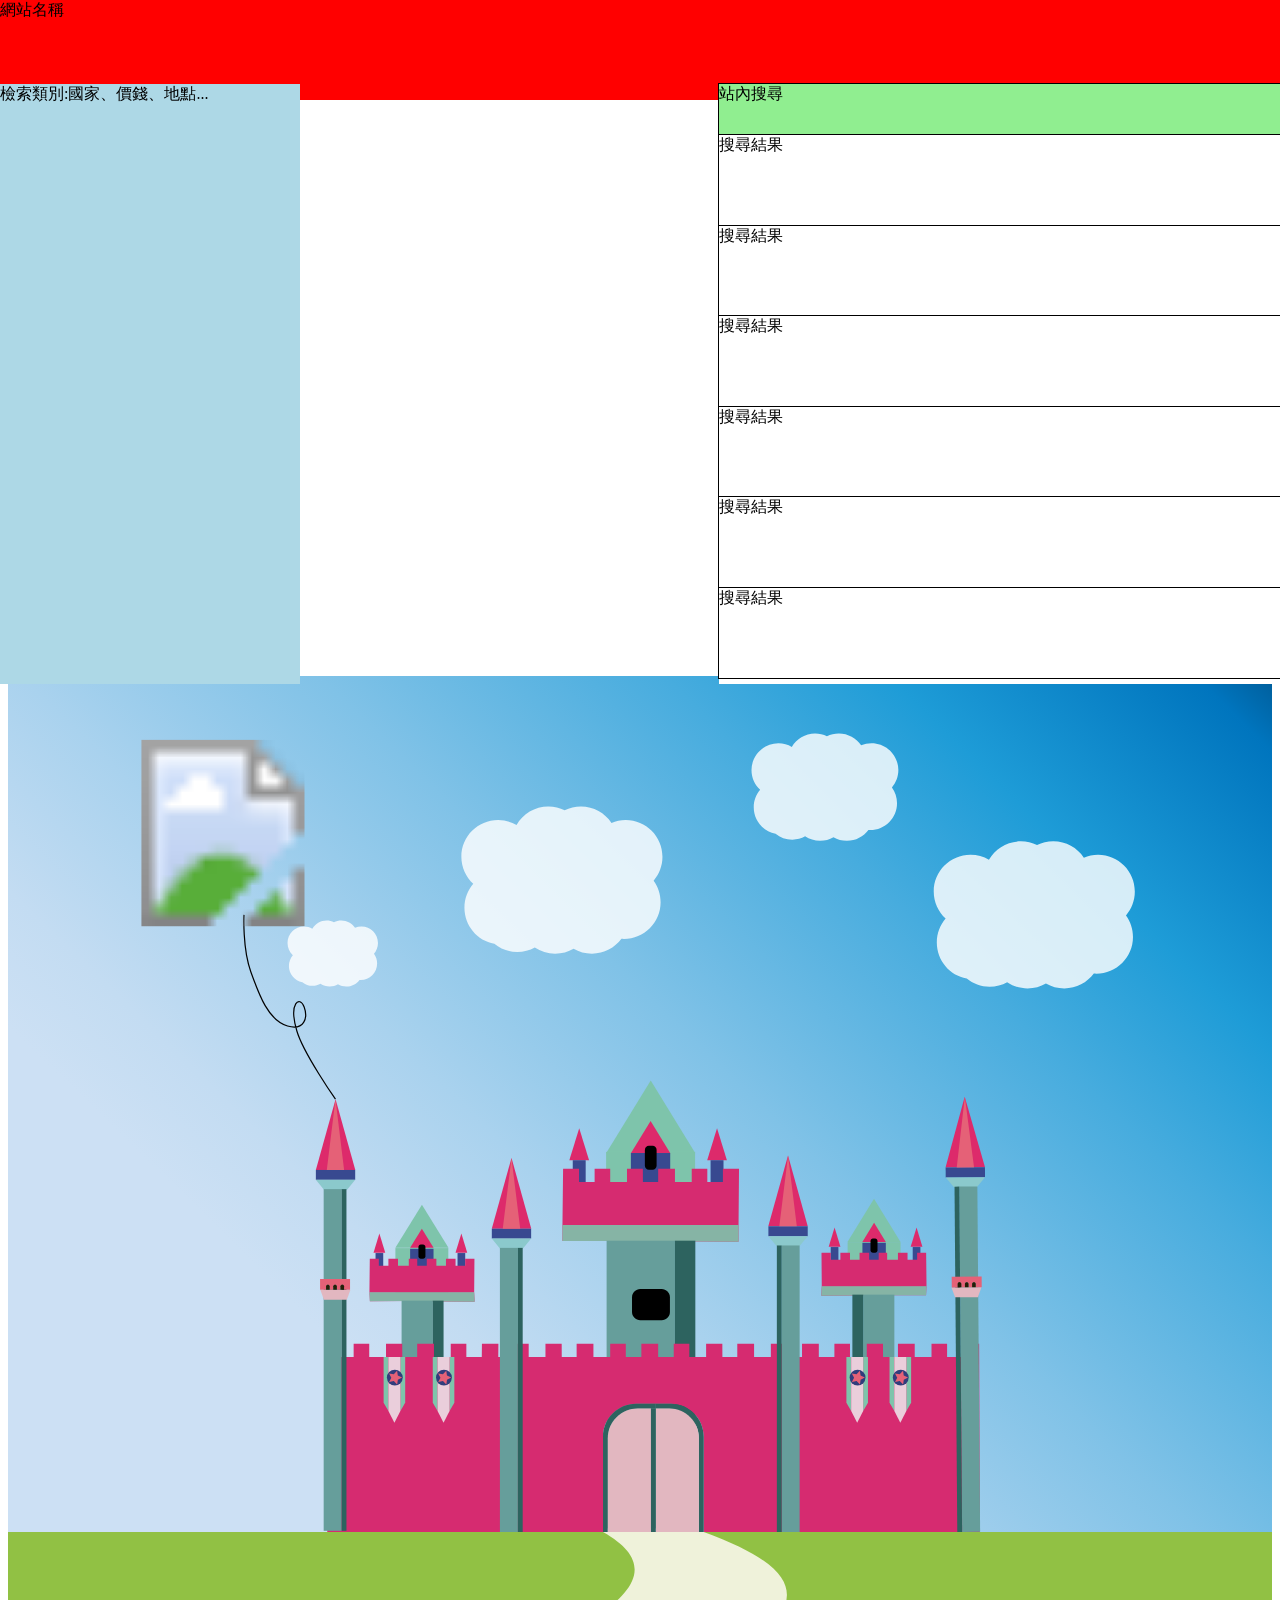
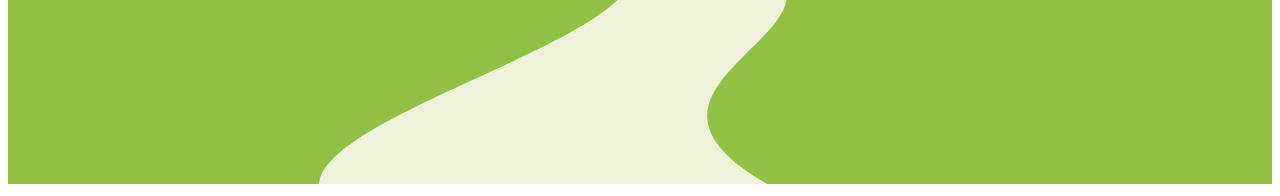
==== Daniel/index.html @ d3193165 "11/01" ====
<!DOCTYPE html>
<html lang="en">
<head>
  <meta charset="UTF-8" />
  <title>Document</title>
  <link rel="stylesheet" type="text/css" href="style/D.css">
  <script type="text/javascript" src = script/aaa.js ></script>
    <script src="https://d3js.org/d3.v4.min.js"></script>
</head>
<body>
<script type="text/javascript">
  
  function hid3(){
var svgContainer = d3 .select("top") . append("svg")
}
hid3();

</script>
    <div class="top">網站名稱</div>
    <div class="middleLeft">檢索類別:國家、價錢、地點...</div>  
    <div class="middleRight">
      <div class="list" id = "search">站內搜尋</div>
      <div class="list">搜尋結果</div>
      <div class="list">搜尋結果</div>
      <div class="list">搜尋結果</div>
      <div class="list">搜尋結果</div>
      <div class="list">搜尋結果</div>
      <div class="list">搜尋結果</div>
    </div>  

<?xml version="1.0" encoding="iso-8859-1"?>
<!-- Generator: Adobe Illustrator 19.0.0, SVG Export Plug-In . SVG Version: 6.00 Build 0)  -->
<svg version="1.1" id="&#x5716;&#x5C64;_1" xmlns="http://www.w3.org/2000/svg" xmlns:xlink="http://www.w3.org/1999/xlink" x="0px"
   y="0px" viewBox="0 0 1054.297 923.807" style="enable-background:new 0 0 1054.297 923.807;" xml:space="preserve">
<linearGradient id="XMLID_151_" gradientUnits="userSpaceOnUse" x1="295.3979" y1="579.1097" x2="960.9956" y2="-105.3971">
  <stop  offset="0" style="stop-color:#CCE0F4"/>
  <stop  offset="0.0852" style="stop-color:#C3DCF2"/>
  <stop  offset="0.2271" style="stop-color:#A9D2EE"/>
  <stop  offset="0.4079" style="stop-color:#80C2E7"/>
  <stop  offset="0.6186" style="stop-color:#47ACDE"/>
  <stop  offset="0.755" style="stop-color:#1E9CD7"/>
  <stop  offset="0.942" style="stop-color:#0075BE"/>
  <stop  offset="0.9944" style="stop-color:#005B97"/>
</linearGradient>
<rect id="XMLID_221_" x="-39.53" y="-21.803" style="fill:url(#XMLID_151_);" width="1123.005" height="735.803"/>
<g id="XMLID_17_">
  <g id="XMLID_7_">
    <polygon id="XMLID_12_" style="fill:#DD2A6B;" points="591.408,377.232 583.178,404 599.637,404     "/>
    <rect id="XMLID_9_" x="586.019" y="403.894" style="fill:#384990;" width="10.777" height="28.486"/>
  </g>
  <g id="XMLID_14_">
    <polygon id="XMLID_16_" style="fill:#DD2A6B;" points="476.446,377.232 468.216,404 484.676,404     "/>
    <rect id="XMLID_15_" x="471.058" y="403.894" style="fill:#384990;" width="10.777" height="28.486"/>
  </g>
  <g id="XMLID_4_">
    <polygon id="XMLID_11_" style="fill:#7EC4AB;" points="536.103,337.441 498.865,398 573.34,398    "/>
    <rect id="XMLID_3_" x="498.89" y="396.94" style="fill:#7EC4AB;" width="74.201" height="64.448"/>
  </g>
  <g id="XMLID_5_">
    <polygon id="XMLID_10_" style="fill:#DD2A6B;" points="535.986,371.232 519.527,398 552.445,398     "/>
    <rect id="XMLID_6_" x="519.548" y="397.887" style="fill:#384990;" width="32.797" height="28.486"/>
  </g>
  <path id="XMLID_8_" d="M537.655,411.823h-3.104c-1.841,0-3.347-1.506-3.347-3.347v-13.214c0-1.841,1.506-3.347,3.347-3.347h3.104
    c1.841,0,3.347,1.506,3.347,3.347v13.214C541.002,410.317,539.496,411.823,537.655,411.823z"/>
  <g id="XMLID_126_">
    <g id="XMLID_123_">
      <polygon id="XMLID_125_" style="fill:#DD2A6B;" points="378.156,465.078 373.26,481 383.051,481       "/>
      <rect id="XMLID_124_" x="374.95" y="481.325" style="fill:#384990;" width="6.41" height="16.945"/>
    </g>
    <g id="XMLID_120_">
      <polygon id="XMLID_122_" style="fill:#DD2A6B;" points="309.773,465.078 304.878,481 314.668,481      "/>
      <rect id="XMLID_121_" x="306.568" y="481.325" style="fill:#384990;" width="6.41" height="16.945"/>
    </g>
    <g id="XMLID_117_">
      <polygon id="XMLID_119_" style="fill:#7EC4AB;" points="345.258,440.978 323.108,477 367.408,477      "/>
      <rect id="XMLID_118_" x="323.124" y="477.188" style="fill:#7EC4AB;" width="44.137" height="38.336"/>
    </g>
    <g id="XMLID_114_">
      <polygon id="XMLID_116_" style="fill:#DD2A6B;" points="345.189,461.078 335.399,477 354.98,477       "/>
      <rect id="XMLID_115_" x="335.411" y="477.751" style="fill:#384990;" width="19.509" height="16.945"/>
    </g>
    <path id="XMLID_113_" d="M346.182,486.041h-1.847c-1.095,0-1.991-0.896-1.991-1.991v-7.86c0-1.095,0.896-1.991,1.991-1.991h1.847
      c1.095,0,1.991,0.896,1.991,1.991v7.86C348.173,485.145,347.277,486.041,346.182,486.041z"/>
    <polygon id="XMLID_112_" style="fill:#D62B70;" points="389.058,486 388.865,486 388.864,486 381.298,486 381.298,485.603 
      381.298,492 373.298,492 373.298,486 365.298,486 365.298,492 357.298,492 357.298,486 349.298,486 349.298,492 341.377,492 
      341.344,486 333.702,486 334.298,486 334.298,492 325.298,492 325.298,486 317.298,486 317.298,492 309.298,492 309.298,486 
      301.777,486 301.459,514 388.831,514     "/>
    <polygon id="XMLID_111_" style="fill:#D62B70;" points="334.298,521.415 334.298,521.453 389.244,522.016 388.831,514 
      301.459,514 301.852,521.596     "/>
    <polygon id="XMLID_110_" style="opacity:0.9;fill:#7EC4AB;" points="334.298,521.415 334.298,521.453 389.244,522.016 
      388.831,514 301.459,514 301.852,521.596     "/>
    <g id="XMLID_107_">
      <rect id="XMLID_109_" x="328.298" y="521" style="fill:#669E9B;" width="26" height="143"/>
      <rect id="XMLID_108_" x="354.298" y="521" style="fill:#2D635F;" width="9" height="143"/>
    </g>
  </g>
  <g id="XMLID_128_">
    <g id="XMLID_146_">
      <polygon id="XMLID_148_" style="fill:#DD2A6B;" points="689.44,460.078 694.335,476 684.544,476       "/>
      <rect id="XMLID_147_" x="686.234" y="476.325" style="fill:#384990;" width="6.41" height="16.945"/>
    </g>
    <g id="XMLID_143_">
      <polygon id="XMLID_145_" style="fill:#DD2A6B;" points="757.822,460.078 762.717,476 752.927,476      "/>
      <rect id="XMLID_144_" x="754.617" y="476.325" style="fill:#384990;" width="6.41" height="16.945"/>
    </g>
    <g id="XMLID_140_">
      <polygon id="XMLID_142_" style="fill:#7EC4AB;" points="722.337,435.978 744.487,472 700.187,472      "/>
      <rect id="XMLID_141_" x="700.334" y="472.188" style="fill:#7EC4AB;" width="44.137" height="38.336"/>
    </g>
    <g id="XMLID_137_">
      <polygon id="XMLID_139_" style="fill:#DD2A6B;" points="722.406,456.078 732.196,472 712.615,472      "/>
      <rect id="XMLID_138_" x="712.675" y="472.751" style="fill:#384990;" width="19.509" height="16.945"/>
    </g>
    <path id="XMLID_136_" d="M721.413,481.041h1.847c1.095,0,1.991-0.896,1.991-1.991v-7.86c0-1.095-0.896-1.991-1.991-1.991h-1.847
      c-1.095,0-1.991,0.896-1.991,1.991v7.86C719.422,480.145,720.318,481.041,721.413,481.041z"/>
    <polygon id="XMLID_135_" style="fill:#D62B70;" points="678.538,481 678.73,481 678.731,481 686.297,481 686.297,480.603 
      686.297,487 694.297,487 694.297,481 702.297,481 702.297,487 710.297,487 710.297,481 718.297,481 718.297,487 726.218,487 
      726.251,481 733.893,481 733.297,481 733.297,487 742.297,487 742.297,481 750.297,481 750.297,487 758.297,487 758.297,481 
      765.818,481 766.136,509 678.764,509     "/>
    <polygon id="XMLID_134_" style="fill:#D62B70;" points="733.297,516.415 733.297,516.453 678.351,517.016 678.764,509 
      766.136,509 765.743,516.596     "/>
    <polygon id="XMLID_133_" style="opacity:0.9;fill:#7EC4AB;" points="733.297,516.415 733.297,516.453 678.351,517.016 
      678.764,509 766.136,509 765.743,516.596     "/>
    <g id="XMLID_130_">
      <rect id="XMLID_132_" x="713.297" y="516" style="fill:#669E9B;" width="26" height="143"/>
      <rect id="XMLID_131_" x="704.297" y="516" style="fill:#2D635F;" width="9" height="143"/>
    </g>
  </g>
  <polygon id="XMLID_18_" style="fill:#D62B70;" points="609.736,411 609.412,411 609.411,411 596.297,411 596.297,411.086 
    596.297,422 583.297,422 583.297,411 570.297,411 570.297,422 556.297,422 556.297,411 542.297,411 542.297,422 529.577,422 
    529.522,411 516.674,411 516.297,411 516.297,422 502.298,422 502.298,411 489.298,411 489.298,422 476.298,422 476.298,411 
    463.003,411 462.469,458 609.355,458   "/>
  <polygon id="XMLID_21_" style="fill:#D62B70;" points="516.297,471.293 516.297,471.357 609.361,471.89 609.355,458 462.469,458 
    462.44,471.184  "/>
  <polygon id="XMLID_20_" style="opacity:0.9;fill:#7EC4AB;" points="516.297,471.293 516.297,471.357 609.361,471.89 609.355,458 
    462.469,458 462.44,471.184  "/>
  <g id="XMLID_2_">
    <rect id="XMLID_19_" x="499.298" y="471" style="fill:#669E9B;" width="57" height="240"/>
    <rect id="XMLID_23_" x="556.297" y="471" style="fill:#2D635F;" width="17" height="240"/>
  </g>
  <path id="XMLID_149_" style="fill:#D62B70;" d="M523.96,607h12.337h4h12.613c15.106,0,27.387,12.341,27.387,27.447v79.498
    l230.275-0.041L810.034,557h-0.323h-0.002h-13.411v0.086V568h-13v-11h-13v11h-14v-11h-14v11h-12.422l-0.055-11h-12.848h-0.674v11
    h-14v-11h-13v11h-13v-11h-0.264h-0.323h-0.002h-12.408h-1.003v0.086V568h-13v-11h-13v11h-14v-11h-14v11h-12.422l-0.055-11h-12.848
    h-0.674v11h-14v-11h-13v11h-13v-11h-0.264h-0.323h-0.002h-12.408h-1.003v0.086V568h-13v-11h-13v11h-14v-11h-14v11h-12.422
    l-0.055-11h-12.848h-0.674v11h-14v-11h-13v11h-12.353l0.089-11h-0.323h-0.002h-0.113h-13h-0.295l-0.125,11h-12.878v-11h-13v11h-14
    v-11h-14v11h-12.422l-0.055-11h-12.848h-0.674v11h-14v-11h-13v11h-13v-11l-9,0.008V714l230-0.041v-79.513
    C496.298,619.341,508.854,607,523.96,607z"/>
  <path id="XMLID_13_" d="M545.221,537.469h-17.847c-3.787,0-6.886-3.099-6.886-6.886v-12.339c0-3.787,3.099-6.886,6.886-6.886
    h17.847c3.787,0,6.886,3.099,6.886,6.886v12.339C552.107,534.37,549.008,537.469,545.221,537.469z"/>
  <g id="XMLID_42_">
    <g id="XMLID_34_">
      <polygon id="XMLID_38_" style="fill:#DD2A6B;" points="419.986,401.948 403.527,461 436.445,461       "/>
      <rect id="XMLID_37_" x="403.548" y="461.001" style="fill:#384990;" width="32.797" height="8.251"/>
      <polygon id="XMLID_36_" style="fill:#8BC9CC;" points="429.568,477.503 410.326,477.503 403.548,469.252 436.346,469.252       "/>
      <polyline id="XMLID_35_" style="fill:#E56177;" points="427.236,461 419.949,401.948 412.663,461 436.298,461      "/>
    </g>
    <g id="XMLID_31_">
      <rect id="XMLID_33_" x="410.298" y="477" style="fill:#669E9B;" width="15" height="237"/>
      <rect id="XMLID_32_" x="425.298" y="477" style="fill:#2D635F;" width="4" height="237"/>
    </g>
  </g>
  <g id="XMLID_66_">
    <g id="XMLID_70_">
      <polygon id="XMLID_74_" style="fill:#DD2A6B;" points="650.609,399.948 667.068,459 634.15,459      "/>
      <rect id="XMLID_73_" x="634.249" y="459.001" style="fill:#384990;" width="32.797" height="8.251"/>
      <polygon id="XMLID_72_" style="fill:#8BC9CC;" points="641.027,475.503 660.269,475.503 667.047,467.252 634.249,467.252       "/>
      <polyline id="XMLID_71_" style="fill:#E56177;" points="643.359,459 650.646,399.948 657.932,459 634.297,459      "/>
    </g>
    <g id="XMLID_67_">
      <rect id="XMLID_69_" x="645.297" y="475" style="fill:#669E9B;" width="15" height="239"/>
      <rect id="XMLID_68_" x="641.297" y="475" style="fill:#2D635F;" width="4" height="239"/>
    </g>
  </g>
  <g id="XMLID_41_">
    <g id="XMLID_22_">
      <polygon id="XMLID_25_" style="fill:#DD2A6B;" points="273.227,352.948 256.767,412 289.686,412       "/>
      <rect id="XMLID_24_" x="256.789" y="412.001" style="fill:#384990;" width="32.797" height="8.251"/>
      <polygon id="XMLID_27_" style="fill:#8BC9CC;" points="282.809,428.503 263.566,428.503 256.789,420.252 289.586,420.252       "/>
      <polyline id="XMLID_26_" style="fill:#E56177;" points="280.356,412.057 273.129,352.976 265.903,412 289.298,412      "/>
    </g>
    <g id="XMLID_28_">
      <rect id="XMLID_30_" x="263.298" y="428" style="fill:#669E9B;" width="15" height="285"/>
      <rect id="XMLID_29_" x="278.298" y="428" style="fill:#2D635F;" width="4" height="285"/>
    </g>
    <g id="XMLID_39_">
      <polygon id="XMLID_40_" style="fill:#E2B7C0;" points="282.606,520.313 263.531,520.313 260.579,512.116 285.558,512.116       "/>
      <g id="XMLID_45_">
        <path id="XMLID_46_" style="fill:#E56177;" d="M285.298,503h-25v9h5v-3.008c0-0.676,0.701-1.228,1.5-1.228s1.5,0.553,1.5,1.228
          V512h3v-3.008c0-0.676,0.701-1.228,1.5-1.228s1.5,0.553,1.5,1.228V512h3v-3.008c0-0.676,0.701-1.228,1.5-1.228
          s1.5,0.553,1.5,1.228V512h5V503z"/>
        <path id="XMLID_48_" style="fill:#261E07;" d="M266.798,507.764c-0.799,0-1.5,0.553-1.5,1.228V512h3v-3.008
          C268.298,508.316,267.597,507.764,266.798,507.764z"/>
        <path id="XMLID_50_" style="fill:#261E07;" d="M272.798,507.764c-0.799,0-1.5,0.553-1.5,1.228V512h3v-3.008
          C274.298,508.316,273.597,507.764,272.798,507.764z"/>
        <path id="XMLID_52_" style="fill:#261E07;" d="M278.798,507.764c-0.799,0-1.5,0.553-1.5,1.228V512h3v-3.008
          C280.298,508.316,279.597,507.764,278.798,507.764z"/>
      </g>
    </g>
  </g>
  <g id="XMLID_44_">
    <g id="XMLID_60_">
      <polygon id="XMLID_64_" style="fill:#DD2A6B;" points="797.987,350.847 814.919,409.765 782.001,410.029       "/>
      
        <rect id="XMLID_63_" x="782.134" y="409.898" transform="matrix(-1 0.008 -0.008 -1 1600.3541 821.6392)" style="fill:#384990;" width="32.797" height="8.251"/>
      <polygon id="XMLID_62_" style="fill:#8BC9CC;" points="789.01,426.477 808.252,426.323 814.963,418.017 782.167,418.28       "/>
      <polyline id="XMLID_61_" style="fill:#E56177;" points="791.331,410.011 798.084,350.874 805.783,409.838 782.389,410.026      "/>
    </g>
    <g id="XMLID_57_">
      
        <rect id="XMLID_59_" x="658.17" y="562.372" transform="matrix(-0.008 -1 1 -0.008 238.7392 1376.5801)" style="fill:#669E9B;" width="288" height="15"/>
      
        <rect id="XMLID_58_" x="790.67" y="425.949" transform="matrix(-1 0.008 -0.008 -1 1589.8792 1133.5316)" style="fill:#2D635F;" width="4" height="288"/>
    </g>
    <g id="XMLID_47_">
      <polygon id="XMLID_56_" style="fill:#E2B7C0;" points="789.948,518.282 809.022,518.129 811.909,509.908 786.931,510.108       "/>
      <g id="XMLID_49_">
        <path id="XMLID_55_" style="fill:#E56177;" d="M787.118,500.991l24.999-0.2l0.072,9l-5,0.04l-0.024-3.008
          c-0.005-0.676-0.71-1.223-1.51-1.216c-0.799,0.006-1.495,0.565-1.49,1.24l0.024,3.008l-3,0.024l-0.024-3.008
          c-0.005-0.676-0.71-1.223-1.51-1.216c-0.799,0.006-1.496,0.565-1.49,1.24l0.024,3.008l-3,0.024l-0.024-3.008
          c-0.005-0.676-0.71-1.223-1.51-1.216s-1.496,0.565-1.49,1.24l0.024,3.008l-5,0.04L787.118,500.991z"/>
        <path id="XMLID_54_" style="fill:#261E07;" d="M805.656,505.606c0.799-0.006,1.504,0.541,1.51,1.216l0.024,3.008l-3,0.024
          l-0.024-3.008C804.16,506.171,804.856,505.612,805.656,505.606z"/>
        <path id="XMLID_53_" style="fill:#261E07;" d="M799.656,505.654c0.799-0.006,1.504,0.541,1.51,1.216l0.024,3.008l-3,0.024
          l-0.024-3.008C798.16,506.219,798.856,505.66,799.656,505.654z"/>
        <path id="XMLID_51_" style="fill:#261E07;" d="M793.656,505.702c0.799-0.006,1.504,0.541,1.51,1.216l0.024,3.008l-3,0.024
          l-0.024-3.008C792.16,506.267,792.857,505.709,793.656,505.702z"/>
      </g>
    </g>
  </g>
  <g id="XMLID_80_">
    <g id="XMLID_76_">
      <polygon id="XMLID_77_" style="fill:#7EC4AB;" points="313.298,568 313.298,606.088 317.298,613.02 317.298,568      "/>
      <polygon id="XMLID_78_" style="fill:#7EC4AB;" points="331.298,568 327.298,568 327.298,613.02 331.298,606.088      "/>
      <polygon id="XMLID_81_" style="fill:#EACEDB;" points="317.298,568 317.298,613.02 322.298,622.806 327.298,613.02 327.298,568 
              "/>
    </g>
    <g id="XMLID_65_">
      <circle id="XMLID_75_" style="fill:#313D7C;" cx="322.631" cy="585.191" r="6.615"/>
      <polygon id="XMLID_79_" style="fill:#E56177;" points="324.623,590.923 321.807,588.078 317.867,588.785 319.703,585.228 
        317.813,581.699 321.764,582.346 324.536,579.458 325.141,583.415 328.744,585.159 325.168,586.958       "/>
    </g>
  </g>
  <g id="XMLID_91_">
    <g id="XMLID_95_">
      <polygon id="XMLID_98_" style="fill:#7EC4AB;" points="699.297,568 699.297,606.088 703.297,613.02 703.297,568      "/>
      <polygon id="XMLID_97_" style="fill:#7EC4AB;" points="717.297,568 713.297,568 713.297,613.02 717.297,606.088      "/>
      <polygon id="XMLID_96_" style="fill:#EACEDB;" points="703.297,568 703.297,613.02 708.297,622.806 713.297,613.02 713.297,568 
              "/>
    </g>
    <g id="XMLID_92_">
      <circle id="XMLID_94_" style="fill:#313D7C;" cx="708.631" cy="585.191" r="6.615"/>
      <polygon id="XMLID_93_" style="fill:#E56177;" points="710.623,590.923 707.807,588.078 703.867,588.785 705.703,585.228 
        703.813,581.699 707.764,582.346 710.536,579.458 711.141,583.415 714.744,585.159 711.168,586.958       "/>
    </g>
  </g>
  <g id="XMLID_99_">
    <g id="XMLID_103_">
      <polygon id="XMLID_106_" style="fill:#7EC4AB;" points="735.297,568 735.297,606.088 739.297,613.02 739.297,568       "/>
      <polygon id="XMLID_105_" style="fill:#7EC4AB;" points="753.297,568 749.297,568 749.297,613.02 753.297,606.088       "/>
      <polygon id="XMLID_104_" style="fill:#EACEDB;" points="739.297,568 739.297,613.02 744.297,622.806 749.297,613.02 749.297,568 
              "/>
    </g>
    <g id="XMLID_100_">
      <circle id="XMLID_102_" style="fill:#313D7C;" cx="744.631" cy="585.191" r="6.615"/>
      <polygon id="XMLID_101_" style="fill:#E56177;" points="746.623,590.923 743.807,588.078 739.867,588.785 741.703,585.228 
        739.813,581.699 743.764,582.346 746.536,579.458 747.141,583.415 750.744,585.159 747.168,586.958       "/>
    </g>
  </g>
  <g id="XMLID_83_">
    <g id="XMLID_87_">
      <polygon id="XMLID_90_" style="fill:#7EC4AB;" points="354.298,568 354.298,606.088 358.298,613.02 358.298,568      "/>
      <polygon id="XMLID_89_" style="fill:#7EC4AB;" points="372.298,568 368.298,568 368.298,613.02 372.298,606.088      "/>
      <polygon id="XMLID_88_" style="fill:#EACEDB;" points="358.298,568 358.298,613.02 363.298,622.806 368.298,613.02 368.298,568 
              "/>
    </g>
    <g id="XMLID_84_">
      <circle id="XMLID_86_" style="fill:#313D7C;" cx="363.631" cy="585.191" r="6.615"/>
      <polygon id="XMLID_85_" style="fill:#E56177;" points="365.623,590.923 362.807,588.078 358.867,588.785 360.703,585.228 
        358.813,581.699 362.764,582.346 365.536,579.458 366.141,583.415 369.744,585.159 366.168,586.958       "/>
    </g>
  </g>
  <g id="XMLID_127_">
    <path id="XMLID_158_" style="fill:#2D635F;" d="M500.298,635.718c0-13.654,11.401-24.718,25.055-24.718h10.945v-4H523.96
      c-15.106,0-27.663,12.341-27.663,27.447V714h4V635.718z"/>
    <path id="XMLID_160_" style="fill:#2D635F;" d="M552.91,607h-12.613v4h11.221c13.654,0,24.779,11.065,24.779,24.718V714h4v-79.553
      C580.297,619.341,568.016,607,552.91,607z"/>
    <path id="XMLID_162_" style="fill:#E2B7C0;" d="M551.518,611h-11.221v102.952l36-0.006v-78.227
      C576.297,622.065,565.172,611,551.518,611z"/>
    <path id="XMLID_164_" style="fill:#E2B7C0;" d="M525.352,611c-13.653,0-25.055,11.065-25.055,24.718v78.241l36-0.006V611H525.352z
      "/>
    <rect id="XMLID_165_" x="536.297" y="607" style="fill:#2D635F;" width="4" height="4"/>
    <rect id="XMLID_167_" x="536.297" y="611" style="fill:#2D635F;" width="4" height="103"/>
  </g>
</g>
<rect id="XMLID_222_" x="-39.53" y="714" style="fill:#91C144;" width="1123.005" height="600.431"/>
<path id="XMLID_236_" style="fill:#EFF2DA;" d="M708.297,957.72c-83.72,0-339.02,0-422.74,0
  c-143.962-81.24,354.702-162.521,210.74-243.761c4.873,0,79.127-0.015,84-0.015C802.194,794.831,392.35,840.399,708.297,957.72z"/>
<path id="XMLID_242_" style="fill:none;stroke:#000000;stroke-miterlimit:10;" d="M196.851,199.241c0,0-1.414,27.636,5.656,47.433
  c7.07,19.796,14.683,40.605,30.648,45.249c14.02,4.078,17.168-6.852,13.86-15.814c-3.59-9.725-13.15-4.032-6.079,20.006
  c5.501,18.704,32.193,56.861,32.193,56.861"/>
<image style="overflow:visible;" width="136" height="168" id="XMLID_1_" xlink:href="2ABB4496D706D9E5.png"  transform="matrix(1 0 0 1 111.2975 47)">
</image>
<path id="XMLID_238_" style="opacity:0.82;fill:#FFFFFF;" d="M545.874,150.797c0-16.924-13.72-30.644-30.644-30.644
  c-4.205,0-8.212,0.849-11.86,2.381c-5.496-8.222-14.861-13.638-25.492-13.638c-4.87,0-9.471,1.141-13.56,3.162
  c-4.089-2.021-8.69-3.162-13.56-3.162c-11.373,0-21.291,6.2-26.579,15.4c-4.521-2.629-9.772-4.143-15.379-4.143
  c-16.924,0-30.644,13.72-30.644,30.644c0,8.929,3.821,16.963,9.914,22.564c-4.582,5.356-7.356,12.305-7.356,19.906
  c0,14.98,10.751,27.442,24.957,30.109c5.192,4.278,11.845,6.848,19.098,6.848c5.306,0,10.287-1.38,14.614-3.793
  c4.865,3.255,10.711,5.156,17.004,5.156c5.595,0,10.836-1.507,15.35-4.126c4.515,2.619,9.755,4.126,15.35,4.126
  c10.068,0,19.002-4.856,24.588-12.354c0.668,0.043,1.34,0.074,2.019,0.074c16.924,0,30.644-13.72,30.644-30.644
  c0-6.71-2.163-12.912-5.82-17.959C543.1,165.347,545.874,158.398,545.874,150.797z"/>
<path id="XMLID_237_" style="opacity:0.82;fill:#FFFFFF;" d="M742.654,78.5c0-12.361-10.021-22.382-22.382-22.382
  c-3.071,0-5.998,0.62-8.662,1.739c-4.014-6.005-10.854-9.961-18.619-9.961c-3.557,0-6.917,0.833-9.904,2.31
  c-2.986-1.476-6.347-2.31-9.904-2.31c-8.306,0-15.55,4.528-19.413,11.248c-3.302-1.92-7.137-3.026-11.233-3.026
  c-12.361,0-22.382,10.021-22.382,22.382c0,6.521,2.791,12.389,7.241,16.48c-3.347,3.912-5.372,8.987-5.372,14.539
  c0,10.941,7.853,20.043,18.228,21.991c3.792,3.125,8.651,5.001,13.949,5.001c3.875,0,7.514-1.008,10.674-2.771
  c3.553,2.377,7.823,3.766,12.419,3.766c4.087,0,7.914-1.101,11.212-3.014c3.298,1.913,7.125,3.014,11.212,3.014
  c7.354,0,13.879-3.547,17.959-9.023c0.488,0.032,0.979,0.054,1.475,0.054c12.361,0,22.382-10.021,22.382-22.382
  c0-4.901-1.579-9.43-4.251-13.117C740.628,89.127,742.654,84.052,742.654,78.5z"/>
<path id="XMLID_239_" style="opacity:0.82;fill:#FFFFFF;" d="M939.874,179.797c0-16.924-13.72-30.644-30.644-30.644
  c-4.205,0-8.212,0.849-11.86,2.381c-5.496-8.222-14.86-13.638-25.492-13.638c-4.87,0-9.471,1.141-13.56,3.162
  c-4.089-2.021-8.69-3.162-13.56-3.162c-11.373,0-21.291,6.2-26.579,15.4c-4.521-2.629-9.772-4.143-15.379-4.143
  c-16.924,0-30.644,13.72-30.644,30.644c0,8.929,3.821,16.963,9.914,22.564c-4.582,5.356-7.356,12.305-7.356,19.906
  c0,14.98,10.751,27.442,24.957,30.109c5.192,4.278,11.845,6.848,19.098,6.848c5.306,0,10.287-1.38,14.614-3.793
  c4.865,3.255,10.711,5.156,17.004,5.156c5.595,0,10.836-1.507,15.35-4.126c4.515,2.619,9.755,4.126,15.35,4.126
  c10.068,0,19.002-4.856,24.588-12.354c0.668,0.043,1.34,0.074,2.019,0.074c16.924,0,30.644-13.72,30.644-30.644
  c0-6.71-2.163-12.912-5.82-17.959C937.1,194.347,939.874,187.398,939.874,179.797z"/>
<path id="XMLID_240_" style="opacity:0.82;fill:#FFFFFF;" d="M308.579,222.739c0-7.611-6.17-13.781-13.781-13.781
  c-1.891,0-3.693,0.382-5.334,1.071c-2.471-3.697-6.683-6.133-11.464-6.133c-2.19,0-4.259,0.513-6.098,1.422
  c-1.839-0.909-3.908-1.422-6.098-1.422c-5.114,0-9.575,2.788-11.953,6.925c-2.033-1.182-4.394-1.863-6.916-1.863
  c-7.611,0-13.781,6.17-13.781,13.781c0,4.015,1.718,7.628,4.458,10.147c-2.061,2.408-3.308,5.534-3.308,8.952
  c0,6.737,4.835,12.341,11.223,13.54c2.335,1.924,5.327,3.079,8.588,3.079c2.386,0,4.626-0.621,6.572-1.706
  c2.188,1.464,4.817,2.319,7.647,2.319c2.516,0,4.873-0.678,6.903-1.856c2.03,1.178,4.387,1.856,6.903,1.856
  c4.528,0,8.545-2.184,11.057-5.556c0.301,0.02,0.603,0.033,0.908,0.033c7.611,0,13.781-6.17,13.781-13.781
  c0-3.017-0.973-5.806-2.617-8.076C307.332,229.282,308.579,226.157,308.579,222.739z"/>
</svg>

  
</body>
</html>
---- Daniel/style/D.css ----
div{
  margin:-8px ;
  padding:-4px ;
}
.top{
  background-color:red ;
  height:100px ;
}
.middleLeft{
  background-color:lightblue ;
  height:600px ;
  width:300px ;
  float:left ;
  position:relative ;
}
.middleRight{
  background-color: white ;
  height:600px ;
  width:561px ;
  float:right ;
  position:relative ;
}
.list{
  border-style:solid ;
  border-width:1.5px ;
  height:89.6px ;
  margin:-1px ;
}
#search{
  background-color:lightgreen ;
  height:50px ;
}
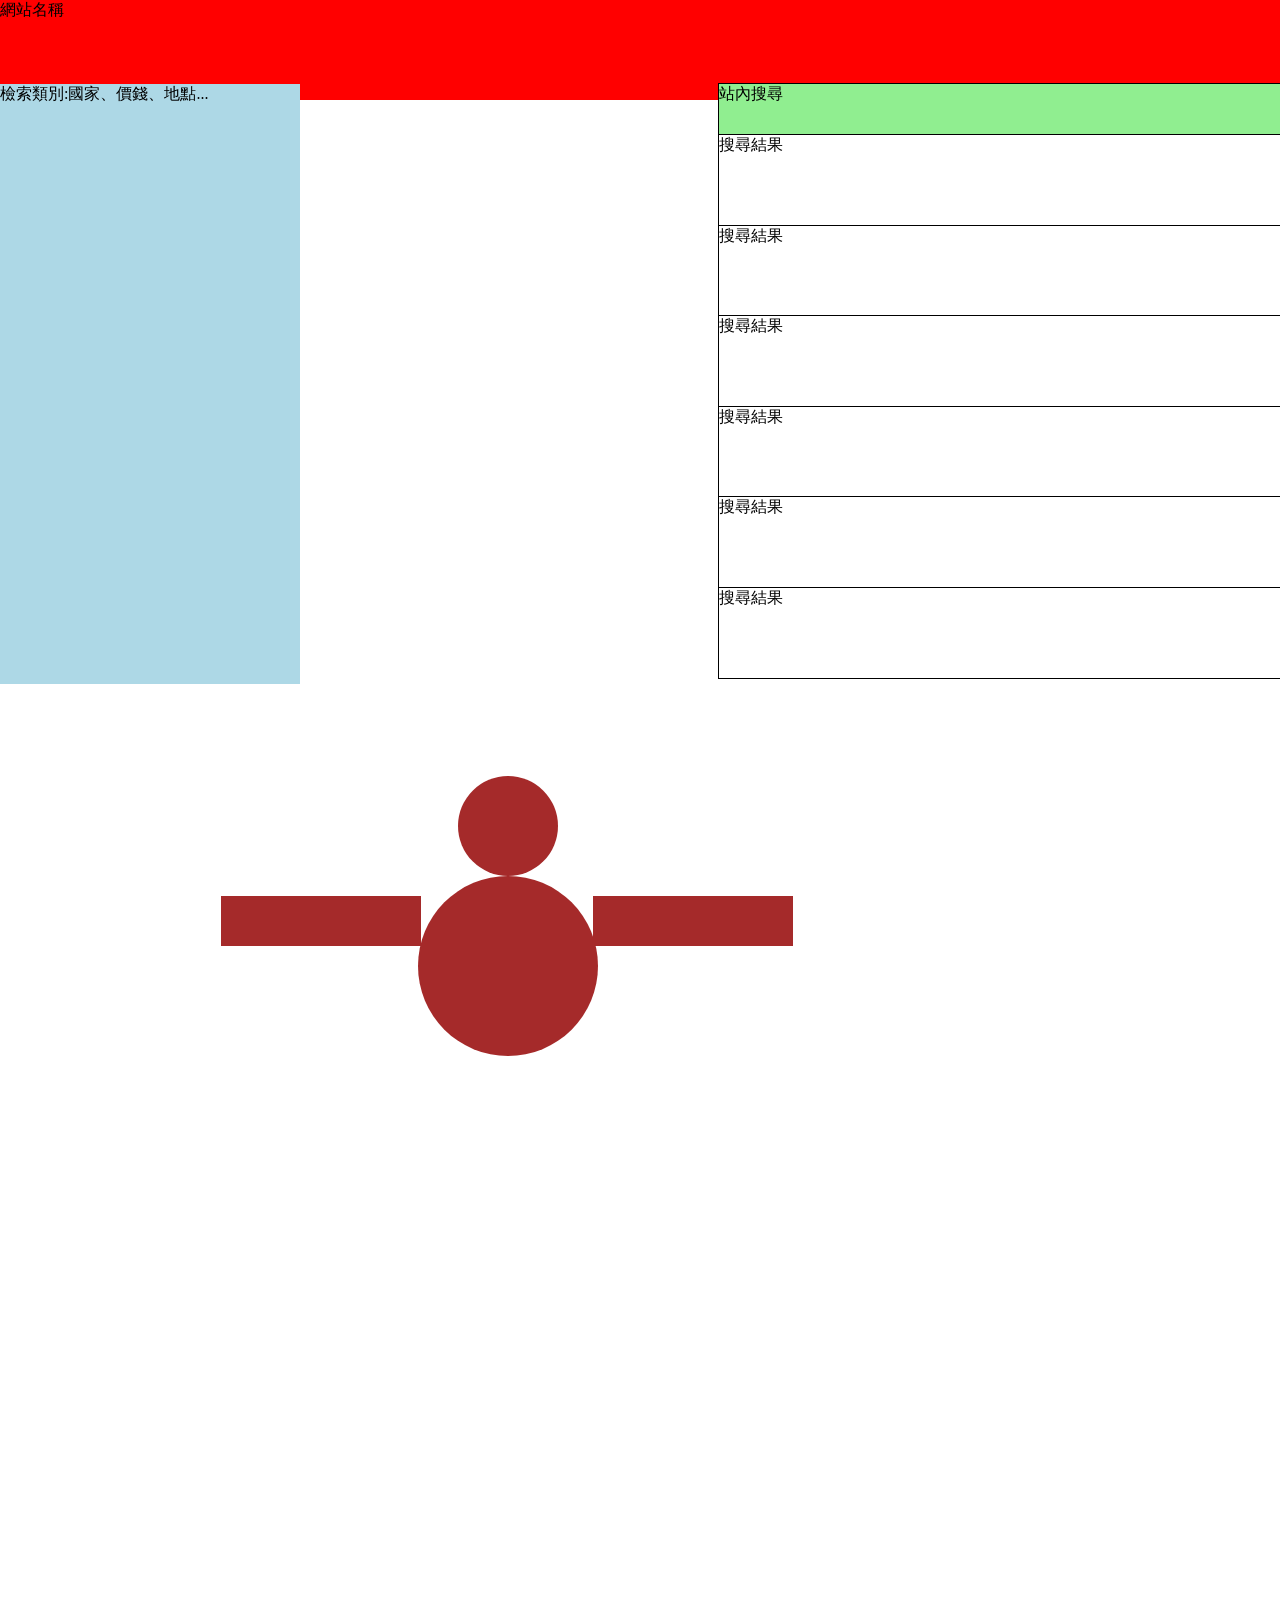
==== commit 2e5ae5a9: "11/01" ====
--- a/Daniel/index.html
+++ b/Daniel/index.html
@@ -28,310 +28,15 @@
       <div class="list">搜尋結果</div>
     </div>  
 
-<?xml version="1.0" encoding="iso-8859-1"?>
-<!-- Generator: Adobe Illustrator 19.0.0, SVG Export Plug-In . SVG Version: 6.00 Build 0)  -->
-<svg version="1.1" id="&#x5716;&#x5C64;_1" xmlns="http://www.w3.org/2000/svg" xmlns:xlink="http://www.w3.org/1999/xlink" x="0px"
-   y="0px" viewBox="0 0 1054.297 923.807" style="enable-background:new 0 0 1054.297 923.807;" xml:space="preserve">
-<linearGradient id="XMLID_151_" gradientUnits="userSpaceOnUse" x1="295.3979" y1="579.1097" x2="960.9956" y2="-105.3971">
-  <stop  offset="0" style="stop-color:#CCE0F4"/>
-  <stop  offset="0.0852" style="stop-color:#C3DCF2"/>
-  <stop  offset="0.2271" style="stop-color:#A9D2EE"/>
-  <stop  offset="0.4079" style="stop-color:#80C2E7"/>
-  <stop  offset="0.6186" style="stop-color:#47ACDE"/>
-  <stop  offset="0.755" style="stop-color:#1E9CD7"/>
-  <stop  offset="0.942" style="stop-color:#0075BE"/>
-  <stop  offset="0.9944" style="stop-color:#005B97"/>
-</linearGradient>
-<rect id="XMLID_221_" x="-39.53" y="-21.803" style="fill:url(#XMLID_151_);" width="1123.005" height="735.803"/>
-<g id="XMLID_17_">
-  <g id="XMLID_7_">
-    <polygon id="XMLID_12_" style="fill:#DD2A6B;" points="591.408,377.232 583.178,404 599.637,404     "/>
-    <rect id="XMLID_9_" x="586.019" y="403.894" style="fill:#384990;" width="10.777" height="28.486"/>
-  </g>
-  <g id="XMLID_14_">
-    <polygon id="XMLID_16_" style="fill:#DD2A6B;" points="476.446,377.232 468.216,404 484.676,404     "/>
-    <rect id="XMLID_15_" x="471.058" y="403.894" style="fill:#384990;" width="10.777" height="28.486"/>
-  </g>
-  <g id="XMLID_4_">
-    <polygon id="XMLID_11_" style="fill:#7EC4AB;" points="536.103,337.441 498.865,398 573.34,398    "/>
-    <rect id="XMLID_3_" x="498.89" y="396.94" style="fill:#7EC4AB;" width="74.201" height="64.448"/>
-  </g>
-  <g id="XMLID_5_">
-    <polygon id="XMLID_10_" style="fill:#DD2A6B;" points="535.986,371.232 519.527,398 552.445,398     "/>
-    <rect id="XMLID_6_" x="519.548" y="397.887" style="fill:#384990;" width="32.797" height="28.486"/>
-  </g>
-  <path id="XMLID_8_" d="M537.655,411.823h-3.104c-1.841,0-3.347-1.506-3.347-3.347v-13.214c0-1.841,1.506-3.347,3.347-3.347h3.104
-    c1.841,0,3.347,1.506,3.347,3.347v13.214C541.002,410.317,539.496,411.823,537.655,411.823z"/>
-  <g id="XMLID_126_">
-    <g id="XMLID_123_">
-      <polygon id="XMLID_125_" style="fill:#DD2A6B;" points="378.156,465.078 373.26,481 383.051,481       "/>
-      <rect id="XMLID_124_" x="374.95" y="481.325" style="fill:#384990;" width="6.41" height="16.945"/>
-    </g>
-    <g id="XMLID_120_">
-      <polygon id="XMLID_122_" style="fill:#DD2A6B;" points="309.773,465.078 304.878,481 314.668,481      "/>
-      <rect id="XMLID_121_" x="306.568" y="481.325" style="fill:#384990;" width="6.41" height="16.945"/>
-    </g>
-    <g id="XMLID_117_">
-      <polygon id="XMLID_119_" style="fill:#7EC4AB;" points="345.258,440.978 323.108,477 367.408,477      "/>
-      <rect id="XMLID_118_" x="323.124" y="477.188" style="fill:#7EC4AB;" width="44.137" height="38.336"/>
-    </g>
-    <g id="XMLID_114_">
-      <polygon id="XMLID_116_" style="fill:#DD2A6B;" points="345.189,461.078 335.399,477 354.98,477       "/>
-      <rect id="XMLID_115_" x="335.411" y="477.751" style="fill:#384990;" width="19.509" height="16.945"/>
-    </g>
-    <path id="XMLID_113_" d="M346.182,486.041h-1.847c-1.095,0-1.991-0.896-1.991-1.991v-7.86c0-1.095,0.896-1.991,1.991-1.991h1.847
-      c1.095,0,1.991,0.896,1.991,1.991v7.86C348.173,485.145,347.277,486.041,346.182,486.041z"/>
-    <polygon id="XMLID_112_" style="fill:#D62B70;" points="389.058,486 388.865,486 388.864,486 381.298,486 381.298,485.603 
-      381.298,492 373.298,492 373.298,486 365.298,486 365.298,492 357.298,492 357.298,486 349.298,486 349.298,492 341.377,492 
-      341.344,486 333.702,486 334.298,486 334.298,492 325.298,492 325.298,486 317.298,486 317.298,492 309.298,492 309.298,486 
-      301.777,486 301.459,514 388.831,514     "/>
-    <polygon id="XMLID_111_" style="fill:#D62B70;" points="334.298,521.415 334.298,521.453 389.244,522.016 388.831,514 
-      301.459,514 301.852,521.596     "/>
-    <polygon id="XMLID_110_" style="opacity:0.9;fill:#7EC4AB;" points="334.298,521.415 334.298,521.453 389.244,522.016 
-      388.831,514 301.459,514 301.852,521.596     "/>
-    <g id="XMLID_107_">
-      <rect id="XMLID_109_" x="328.298" y="521" style="fill:#669E9B;" width="26" height="143"/>
-      <rect id="XMLID_108_" x="354.298" y="521" style="fill:#2D635F;" width="9" height="143"/>
-    </g>
-  </g>
-  <g id="XMLID_128_">
-    <g id="XMLID_146_">
-      <polygon id="XMLID_148_" style="fill:#DD2A6B;" points="689.44,460.078 694.335,476 684.544,476       "/>
-      <rect id="XMLID_147_" x="686.234" y="476.325" style="fill:#384990;" width="6.41" height="16.945"/>
-    </g>
-    <g id="XMLID_143_">
-      <polygon id="XMLID_145_" style="fill:#DD2A6B;" points="757.822,460.078 762.717,476 752.927,476      "/>
-      <rect id="XMLID_144_" x="754.617" y="476.325" style="fill:#384990;" width="6.41" height="16.945"/>
-    </g>
-    <g id="XMLID_140_">
-      <polygon id="XMLID_142_" style="fill:#7EC4AB;" points="722.337,435.978 744.487,472 700.187,472      "/>
-      <rect id="XMLID_141_" x="700.334" y="472.188" style="fill:#7EC4AB;" width="44.137" height="38.336"/>
-    </g>
-    <g id="XMLID_137_">
-      <polygon id="XMLID_139_" style="fill:#DD2A6B;" points="722.406,456.078 732.196,472 712.615,472      "/>
-      <rect id="XMLID_138_" x="712.675" y="472.751" style="fill:#384990;" width="19.509" height="16.945"/>
-    </g>
-    <path id="XMLID_136_" d="M721.413,481.041h1.847c1.095,0,1.991-0.896,1.991-1.991v-7.86c0-1.095-0.896-1.991-1.991-1.991h-1.847
-      c-1.095,0-1.991,0.896-1.991,1.991v7.86C719.422,480.145,720.318,481.041,721.413,481.041z"/>
-    <polygon id="XMLID_135_" style="fill:#D62B70;" points="678.538,481 678.73,481 678.731,481 686.297,481 686.297,480.603 
-      686.297,487 694.297,487 694.297,481 702.297,481 702.297,487 710.297,487 710.297,481 718.297,481 718.297,487 726.218,487 
-      726.251,481 733.893,481 733.297,481 733.297,487 742.297,487 742.297,481 750.297,481 750.297,487 758.297,487 758.297,481 
-      765.818,481 766.136,509 678.764,509     "/>
-    <polygon id="XMLID_134_" style="fill:#D62B70;" points="733.297,516.415 733.297,516.453 678.351,517.016 678.764,509 
-      766.136,509 765.743,516.596     "/>
-    <polygon id="XMLID_133_" style="opacity:0.9;fill:#7EC4AB;" points="733.297,516.415 733.297,516.453 678.351,517.016 
-      678.764,509 766.136,509 765.743,516.596     "/>
-    <g id="XMLID_130_">
-      <rect id="XMLID_132_" x="713.297" y="516" style="fill:#669E9B;" width="26" height="143"/>
-      <rect id="XMLID_131_" x="704.297" y="516" style="fill:#2D635F;" width="9" height="143"/>
-    </g>
-  </g>
-  <polygon id="XMLID_18_" style="fill:#D62B70;" points="609.736,411 609.412,411 609.411,411 596.297,411 596.297,411.086 
-    596.297,422 583.297,422 583.297,411 570.297,411 570.297,422 556.297,422 556.297,411 542.297,411 542.297,422 529.577,422 
-    529.522,411 516.674,411 516.297,411 516.297,422 502.298,422 502.298,411 489.298,411 489.298,422 476.298,422 476.298,411 
-    463.003,411 462.469,458 609.355,458   "/>
-  <polygon id="XMLID_21_" style="fill:#D62B70;" points="516.297,471.293 516.297,471.357 609.361,471.89 609.355,458 462.469,458 
-    462.44,471.184  "/>
-  <polygon id="XMLID_20_" style="opacity:0.9;fill:#7EC4AB;" points="516.297,471.293 516.297,471.357 609.361,471.89 609.355,458 
-    462.469,458 462.44,471.184  "/>
-  <g id="XMLID_2_">
-    <rect id="XMLID_19_" x="499.298" y="471" style="fill:#669E9B;" width="57" height="240"/>
-    <rect id="XMLID_23_" x="556.297" y="471" style="fill:#2D635F;" width="17" height="240"/>
-  </g>
-  <path id="XMLID_149_" style="fill:#D62B70;" d="M523.96,607h12.337h4h12.613c15.106,0,27.387,12.341,27.387,27.447v79.498
-    l230.275-0.041L810.034,557h-0.323h-0.002h-13.411v0.086V568h-13v-11h-13v11h-14v-11h-14v11h-12.422l-0.055-11h-12.848h-0.674v11
-    h-14v-11h-13v11h-13v-11h-0.264h-0.323h-0.002h-12.408h-1.003v0.086V568h-13v-11h-13v11h-14v-11h-14v11h-12.422l-0.055-11h-12.848
-    h-0.674v11h-14v-11h-13v11h-13v-11h-0.264h-0.323h-0.002h-12.408h-1.003v0.086V568h-13v-11h-13v11h-14v-11h-14v11h-12.422
-    l-0.055-11h-12.848h-0.674v11h-14v-11h-13v11h-12.353l0.089-11h-0.323h-0.002h-0.113h-13h-0.295l-0.125,11h-12.878v-11h-13v11h-14
-    v-11h-14v11h-12.422l-0.055-11h-12.848h-0.674v11h-14v-11h-13v11h-13v-11l-9,0.008V714l230-0.041v-79.513
-    C496.298,619.341,508.854,607,523.96,607z"/>
-  <path id="XMLID_13_" d="M545.221,537.469h-17.847c-3.787,0-6.886-3.099-6.886-6.886v-12.339c0-3.787,3.099-6.886,6.886-6.886
-    h17.847c3.787,0,6.886,3.099,6.886,6.886v12.339C552.107,534.37,549.008,537.469,545.221,537.469z"/>
-  <g id="XMLID_42_">
-    <g id="XMLID_34_">
-      <polygon id="XMLID_38_" style="fill:#DD2A6B;" points="419.986,401.948 403.527,461 436.445,461       "/>
-      <rect id="XMLID_37_" x="403.548" y="461.001" style="fill:#384990;" width="32.797" height="8.251"/>
-      <polygon id="XMLID_36_" style="fill:#8BC9CC;" points="429.568,477.503 410.326,477.503 403.548,469.252 436.346,469.252       "/>
-      <polyline id="XMLID_35_" style="fill:#E56177;" points="427.236,461 419.949,401.948 412.663,461 436.298,461      "/>
-    </g>
-    <g id="XMLID_31_">
-      <rect id="XMLID_33_" x="410.298" y="477" style="fill:#669E9B;" width="15" height="237"/>
-      <rect id="XMLID_32_" x="425.298" y="477" style="fill:#2D635F;" width="4" height="237"/>
-    </g>
-  </g>
-  <g id="XMLID_66_">
-    <g id="XMLID_70_">
-      <polygon id="XMLID_74_" style="fill:#DD2A6B;" points="650.609,399.948 667.068,459 634.15,459      "/>
-      <rect id="XMLID_73_" x="634.249" y="459.001" style="fill:#384990;" width="32.797" height="8.251"/>
-      <polygon id="XMLID_72_" style="fill:#8BC9CC;" points="641.027,475.503 660.269,475.503 667.047,467.252 634.249,467.252       "/>
-      <polyline id="XMLID_71_" style="fill:#E56177;" points="643.359,459 650.646,399.948 657.932,459 634.297,459      "/>
-    </g>
-    <g id="XMLID_67_">
-      <rect id="XMLID_69_" x="645.297" y="475" style="fill:#669E9B;" width="15" height="239"/>
-      <rect id="XMLID_68_" x="641.297" y="475" style="fill:#2D635F;" width="4" height="239"/>
-    </g>
-  </g>
-  <g id="XMLID_41_">
-    <g id="XMLID_22_">
-      <polygon id="XMLID_25_" style="fill:#DD2A6B;" points="273.227,352.948 256.767,412 289.686,412       "/>
-      <rect id="XMLID_24_" x="256.789" y="412.001" style="fill:#384990;" width="32.797" height="8.251"/>
-      <polygon id="XMLID_27_" style="fill:#8BC9CC;" points="282.809,428.503 263.566,428.503 256.789,420.252 289.586,420.252       "/>
-      <polyline id="XMLID_26_" style="fill:#E56177;" points="280.356,412.057 273.129,352.976 265.903,412 289.298,412      "/>
-    </g>
-    <g id="XMLID_28_">
-      <rect id="XMLID_30_" x="263.298" y="428" style="fill:#669E9B;" width="15" height="285"/>
-      <rect id="XMLID_29_" x="278.298" y="428" style="fill:#2D635F;" width="4" height="285"/>
-    </g>
-    <g id="XMLID_39_">
-      <polygon id="XMLID_40_" style="fill:#E2B7C0;" points="282.606,520.313 263.531,520.313 260.579,512.116 285.558,512.116       "/>
-      <g id="XMLID_45_">
-        <path id="XMLID_46_" style="fill:#E56177;" d="M285.298,503h-25v9h5v-3.008c0-0.676,0.701-1.228,1.5-1.228s1.5,0.553,1.5,1.228
-          V512h3v-3.008c0-0.676,0.701-1.228,1.5-1.228s1.5,0.553,1.5,1.228V512h3v-3.008c0-0.676,0.701-1.228,1.5-1.228
-          s1.5,0.553,1.5,1.228V512h5V503z"/>
-        <path id="XMLID_48_" style="fill:#261E07;" d="M266.798,507.764c-0.799,0-1.5,0.553-1.5,1.228V512h3v-3.008
-          C268.298,508.316,267.597,507.764,266.798,507.764z"/>
-        <path id="XMLID_50_" style="fill:#261E07;" d="M272.798,507.764c-0.799,0-1.5,0.553-1.5,1.228V512h3v-3.008
-          C274.298,508.316,273.597,507.764,272.798,507.764z"/>
-        <path id="XMLID_52_" style="fill:#261E07;" d="M278.798,507.764c-0.799,0-1.5,0.553-1.5,1.228V512h3v-3.008
-          C280.298,508.316,279.597,507.764,278.798,507.764z"/>
-      </g>
-    </g>
-  </g>
-  <g id="XMLID_44_">
-    <g id="XMLID_60_">
-      <polygon id="XMLID_64_" style="fill:#DD2A6B;" points="797.987,350.847 814.919,409.765 782.001,410.029       "/>
-      
-        <rect id="XMLID_63_" x="782.134" y="409.898" transform="matrix(-1 0.008 -0.008 -1 1600.3541 821.6392)" style="fill:#384990;" width="32.797" height="8.251"/>
-      <polygon id="XMLID_62_" style="fill:#8BC9CC;" points="789.01,426.477 808.252,426.323 814.963,418.017 782.167,418.28       "/>
-      <polyline id="XMLID_61_" style="fill:#E56177;" points="791.331,410.011 798.084,350.874 805.783,409.838 782.389,410.026      "/>
-    </g>
-    <g id="XMLID_57_">
-      
-        <rect id="XMLID_59_" x="658.17" y="562.372" transform="matrix(-0.008 -1 1 -0.008 238.7392 1376.5801)" style="fill:#669E9B;" width="288" height="15"/>
-      
-        <rect id="XMLID_58_" x="790.67" y="425.949" transform="matrix(-1 0.008 -0.008 -1 1589.8792 1133.5316)" style="fill:#2D635F;" width="4" height="288"/>
-    </g>
-    <g id="XMLID_47_">
-      <polygon id="XMLID_56_" style="fill:#E2B7C0;" points="789.948,518.282 809.022,518.129 811.909,509.908 786.931,510.108       "/>
-      <g id="XMLID_49_">
-        <path id="XMLID_55_" style="fill:#E56177;" d="M787.118,500.991l24.999-0.2l0.072,9l-5,0.04l-0.024-3.008
-          c-0.005-0.676-0.71-1.223-1.51-1.216c-0.799,0.006-1.495,0.565-1.49,1.24l0.024,3.008l-3,0.024l-0.024-3.008
-          c-0.005-0.676-0.71-1.223-1.51-1.216c-0.799,0.006-1.496,0.565-1.49,1.24l0.024,3.008l-3,0.024l-0.024-3.008
-          c-0.005-0.676-0.71-1.223-1.51-1.216s-1.496,0.565-1.49,1.24l0.024,3.008l-5,0.04L787.118,500.991z"/>
-        <path id="XMLID_54_" style="fill:#261E07;" d="M805.656,505.606c0.799-0.006,1.504,0.541,1.51,1.216l0.024,3.008l-3,0.024
-          l-0.024-3.008C804.16,506.171,804.856,505.612,805.656,505.606z"/>
-        <path id="XMLID_53_" style="fill:#261E07;" d="M799.656,505.654c0.799-0.006,1.504,0.541,1.51,1.216l0.024,3.008l-3,0.024
-          l-0.024-3.008C798.16,506.219,798.856,505.66,799.656,505.654z"/>
-        <path id="XMLID_51_" style="fill:#261E07;" d="M793.656,505.702c0.799-0.006,1.504,0.541,1.51,1.216l0.024,3.008l-3,0.024
-          l-0.024-3.008C792.16,506.267,792.857,505.709,793.656,505.702z"/>
-      </g>
-    </g>
-  </g>
-  <g id="XMLID_80_">
-    <g id="XMLID_76_">
-      <polygon id="XMLID_77_" style="fill:#7EC4AB;" points="313.298,568 313.298,606.088 317.298,613.02 317.298,568      "/>
-      <polygon id="XMLID_78_" style="fill:#7EC4AB;" points="331.298,568 327.298,568 327.298,613.02 331.298,606.088      "/>
-      <polygon id="XMLID_81_" style="fill:#EACEDB;" points="317.298,568 317.298,613.02 322.298,622.806 327.298,613.02 327.298,568 
-              "/>
-    </g>
-    <g id="XMLID_65_">
-      <circle id="XMLID_75_" style="fill:#313D7C;" cx="322.631" cy="585.191" r="6.615"/>
-      <polygon id="XMLID_79_" style="fill:#E56177;" points="324.623,590.923 321.807,588.078 317.867,588.785 319.703,585.228 
-        317.813,581.699 321.764,582.346 324.536,579.458 325.141,583.415 328.744,585.159 325.168,586.958       "/>
-    </g>
-  </g>
-  <g id="XMLID_91_">
-    <g id="XMLID_95_">
-      <polygon id="XMLID_98_" style="fill:#7EC4AB;" points="699.297,568 699.297,606.088 703.297,613.02 703.297,568      "/>
-      <polygon id="XMLID_97_" style="fill:#7EC4AB;" points="717.297,568 713.297,568 713.297,613.02 717.297,606.088      "/>
-      <polygon id="XMLID_96_" style="fill:#EACEDB;" points="703.297,568 703.297,613.02 708.297,622.806 713.297,613.02 713.297,568 
-              "/>
-    </g>
-    <g id="XMLID_92_">
-      <circle id="XMLID_94_" style="fill:#313D7C;" cx="708.631" cy="585.191" r="6.615"/>
-      <polygon id="XMLID_93_" style="fill:#E56177;" points="710.623,590.923 707.807,588.078 703.867,588.785 705.703,585.228 
-        703.813,581.699 707.764,582.346 710.536,579.458 711.141,583.415 714.744,585.159 711.168,586.958       "/>
-    </g>
-  </g>
-  <g id="XMLID_99_">
-    <g id="XMLID_103_">
-      <polygon id="XMLID_106_" style="fill:#7EC4AB;" points="735.297,568 735.297,606.088 739.297,613.02 739.297,568       "/>
-      <polygon id="XMLID_105_" style="fill:#7EC4AB;" points="753.297,568 749.297,568 749.297,613.02 753.297,606.088       "/>
-      <polygon id="XMLID_104_" style="fill:#EACEDB;" points="739.297,568 739.297,613.02 744.297,622.806 749.297,613.02 749.297,568 
-              "/>
-    </g>
-    <g id="XMLID_100_">
-      <circle id="XMLID_102_" style="fill:#313D7C;" cx="744.631" cy="585.191" r="6.615"/>
-      <polygon id="XMLID_101_" style="fill:#E56177;" points="746.623,590.923 743.807,588.078 739.867,588.785 741.703,585.228 
-        739.813,581.699 743.764,582.346 746.536,579.458 747.141,583.415 750.744,585.159 747.168,586.958       "/>
-    </g>
-  </g>
-  <g id="XMLID_83_">
-    <g id="XMLID_87_">
-      <polygon id="XMLID_90_" style="fill:#7EC4AB;" points="354.298,568 354.298,606.088 358.298,613.02 358.298,568      "/>
-      <polygon id="XMLID_89_" style="fill:#7EC4AB;" points="372.298,568 368.298,568 368.298,613.02 372.298,606.088      "/>
-      <polygon id="XMLID_88_" style="fill:#EACEDB;" points="358.298,568 358.298,613.02 363.298,622.806 368.298,613.02 368.298,568 
-              "/>
-    </g>
-    <g id="XMLID_84_">
-      <circle id="XMLID_86_" style="fill:#313D7C;" cx="363.631" cy="585.191" r="6.615"/>
-      <polygon id="XMLID_85_" style="fill:#E56177;" points="365.623,590.923 362.807,588.078 358.867,588.785 360.703,585.228 
-        358.813,581.699 362.764,582.346 365.536,579.458 366.141,583.415 369.744,585.159 366.168,586.958       "/>
-    </g>
-  </g>
-  <g id="XMLID_127_">
-    <path id="XMLID_158_" style="fill:#2D635F;" d="M500.298,635.718c0-13.654,11.401-24.718,25.055-24.718h10.945v-4H523.96
-      c-15.106,0-27.663,12.341-27.663,27.447V714h4V635.718z"/>
-    <path id="XMLID_160_" style="fill:#2D635F;" d="M552.91,607h-12.613v4h11.221c13.654,0,24.779,11.065,24.779,24.718V714h4v-79.553
-      C580.297,619.341,568.016,607,552.91,607z"/>
-    <path id="XMLID_162_" style="fill:#E2B7C0;" d="M551.518,611h-11.221v102.952l36-0.006v-78.227
-      C576.297,622.065,565.172,611,551.518,611z"/>
-    <path id="XMLID_164_" style="fill:#E2B7C0;" d="M525.352,611c-13.653,0-25.055,11.065-25.055,24.718v78.241l36-0.006V611H525.352z
-      "/>
-    <rect id="XMLID_165_" x="536.297" y="607" style="fill:#2D635F;" width="4" height="4"/>
-    <rect id="XMLID_167_" x="536.297" y="611" style="fill:#2D635F;" width="4" height="103"/>
-  </g>
-</g>
-<rect id="XMLID_222_" x="-39.53" y="714" style="fill:#91C144;" width="1123.005" height="600.431"/>
-<path id="XMLID_236_" style="fill:#EFF2DA;" d="M708.297,957.72c-83.72,0-339.02,0-422.74,0
-  c-143.962-81.24,354.702-162.521,210.74-243.761c4.873,0,79.127-0.015,84-0.015C802.194,794.831,392.35,840.399,708.297,957.72z"/>
-<path id="XMLID_242_" style="fill:none;stroke:#000000;stroke-miterlimit:10;" d="M196.851,199.241c0,0-1.414,27.636,5.656,47.433
-  c7.07,19.796,14.683,40.605,30.648,45.249c14.02,4.078,17.168-6.852,13.86-15.814c-3.59-9.725-13.15-4.032-6.079,20.006
-  c5.501,18.704,32.193,56.861,32.193,56.861"/>
-<image style="overflow:visible;" width="136" height="168" id="XMLID_1_" xlink:href="2ABB4496D706D9E5.png"  transform="matrix(1 0 0 1 111.2975 47)">
-</image>
-<path id="XMLID_238_" style="opacity:0.82;fill:#FFFFFF;" d="M545.874,150.797c0-16.924-13.72-30.644-30.644-30.644
-  c-4.205,0-8.212,0.849-11.86,2.381c-5.496-8.222-14.861-13.638-25.492-13.638c-4.87,0-9.471,1.141-13.56,3.162
-  c-4.089-2.021-8.69-3.162-13.56-3.162c-11.373,0-21.291,6.2-26.579,15.4c-4.521-2.629-9.772-4.143-15.379-4.143
-  c-16.924,0-30.644,13.72-30.644,30.644c0,8.929,3.821,16.963,9.914,22.564c-4.582,5.356-7.356,12.305-7.356,19.906
-  c0,14.98,10.751,27.442,24.957,30.109c5.192,4.278,11.845,6.848,19.098,6.848c5.306,0,10.287-1.38,14.614-3.793
-  c4.865,3.255,10.711,5.156,17.004,5.156c5.595,0,10.836-1.507,15.35-4.126c4.515,2.619,9.755,4.126,15.35,4.126
-  c10.068,0,19.002-4.856,24.588-12.354c0.668,0.043,1.34,0.074,2.019,0.074c16.924,0,30.644-13.72,30.644-30.644
-  c0-6.71-2.163-12.912-5.82-17.959C543.1,165.347,545.874,158.398,545.874,150.797z"/>
-<path id="XMLID_237_" style="opacity:0.82;fill:#FFFFFF;" d="M742.654,78.5c0-12.361-10.021-22.382-22.382-22.382
-  c-3.071,0-5.998,0.62-8.662,1.739c-4.014-6.005-10.854-9.961-18.619-9.961c-3.557,0-6.917,0.833-9.904,2.31
-  c-2.986-1.476-6.347-2.31-9.904-2.31c-8.306,0-15.55,4.528-19.413,11.248c-3.302-1.92-7.137-3.026-11.233-3.026
-  c-12.361,0-22.382,10.021-22.382,22.382c0,6.521,2.791,12.389,7.241,16.48c-3.347,3.912-5.372,8.987-5.372,14.539
-  c0,10.941,7.853,20.043,18.228,21.991c3.792,3.125,8.651,5.001,13.949,5.001c3.875,0,7.514-1.008,10.674-2.771
-  c3.553,2.377,7.823,3.766,12.419,3.766c4.087,0,7.914-1.101,11.212-3.014c3.298,1.913,7.125,3.014,11.212,3.014
-  c7.354,0,13.879-3.547,17.959-9.023c0.488,0.032,0.979,0.054,1.475,0.054c12.361,0,22.382-10.021,22.382-22.382
-  c0-4.901-1.579-9.43-4.251-13.117C740.628,89.127,742.654,84.052,742.654,78.5z"/>
-<path id="XMLID_239_" style="opacity:0.82;fill:#FFFFFF;" d="M939.874,179.797c0-16.924-13.72-30.644-30.644-30.644
-  c-4.205,0-8.212,0.849-11.86,2.381c-5.496-8.222-14.86-13.638-25.492-13.638c-4.87,0-9.471,1.141-13.56,3.162
-  c-4.089-2.021-8.69-3.162-13.56-3.162c-11.373,0-21.291,6.2-26.579,15.4c-4.521-2.629-9.772-4.143-15.379-4.143
-  c-16.924,0-30.644,13.72-30.644,30.644c0,8.929,3.821,16.963,9.914,22.564c-4.582,5.356-7.356,12.305-7.356,19.906
-  c0,14.98,10.751,27.442,24.957,30.109c5.192,4.278,11.845,6.848,19.098,6.848c5.306,0,10.287-1.38,14.614-3.793
-  c4.865,3.255,10.711,5.156,17.004,5.156c5.595,0,10.836-1.507,15.35-4.126c4.515,2.619,9.755,4.126,15.35,4.126
-  c10.068,0,19.002-4.856,24.588-12.354c0.668,0.043,1.34,0.074,2.019,0.074c16.924,0,30.644-13.72,30.644-30.644
-  c0-6.71-2.163-12.912-5.82-17.959C937.1,194.347,939.874,187.398,939.874,179.797z"/>
-<path id="XMLID_240_" style="opacity:0.82;fill:#FFFFFF;" d="M308.579,222.739c0-7.611-6.17-13.781-13.781-13.781
-  c-1.891,0-3.693,0.382-5.334,1.071c-2.471-3.697-6.683-6.133-11.464-6.133c-2.19,0-4.259,0.513-6.098,1.422
-  c-1.839-0.909-3.908-1.422-6.098-1.422c-5.114,0-9.575,2.788-11.953,6.925c-2.033-1.182-4.394-1.863-6.916-1.863
-  c-7.611,0-13.781,6.17-13.781,13.781c0,4.015,1.718,7.628,4.458,10.147c-2.061,2.408-3.308,5.534-3.308,8.952
-  c0,6.737,4.835,12.341,11.223,13.54c2.335,1.924,5.327,3.079,8.588,3.079c2.386,0,4.626-0.621,6.572-1.706
-  c2.188,1.464,4.817,2.319,7.647,2.319c2.516,0,4.873-0.678,6.903-1.856c2.03,1.178,4.387,1.856,6.903,1.856
-  c4.528,0,8.545-2.184,11.057-5.556c0.301,0.02,0.603,0.033,0.908,0.033c7.611,0,13.781-6.17,13.781-13.781
-  c0-3.017-0.973-5.806-2.617-8.076C307.332,229.282,308.579,226.157,308.579,222.739z"/>
+<svg height="1000" width="1000">
+
+
+  <circle cx="500" cy="290" r="90" fill="brown" />
+ <circle cx="500" cy="150" r="50"  fill="brown" />
+
+ <rect width="200" height="50" x="585" y="220"    fill= "brown"/>
+<rect width="200" height="50" x="213" y="220"    fill= "brown"/>
+
 </svg>
 
   
